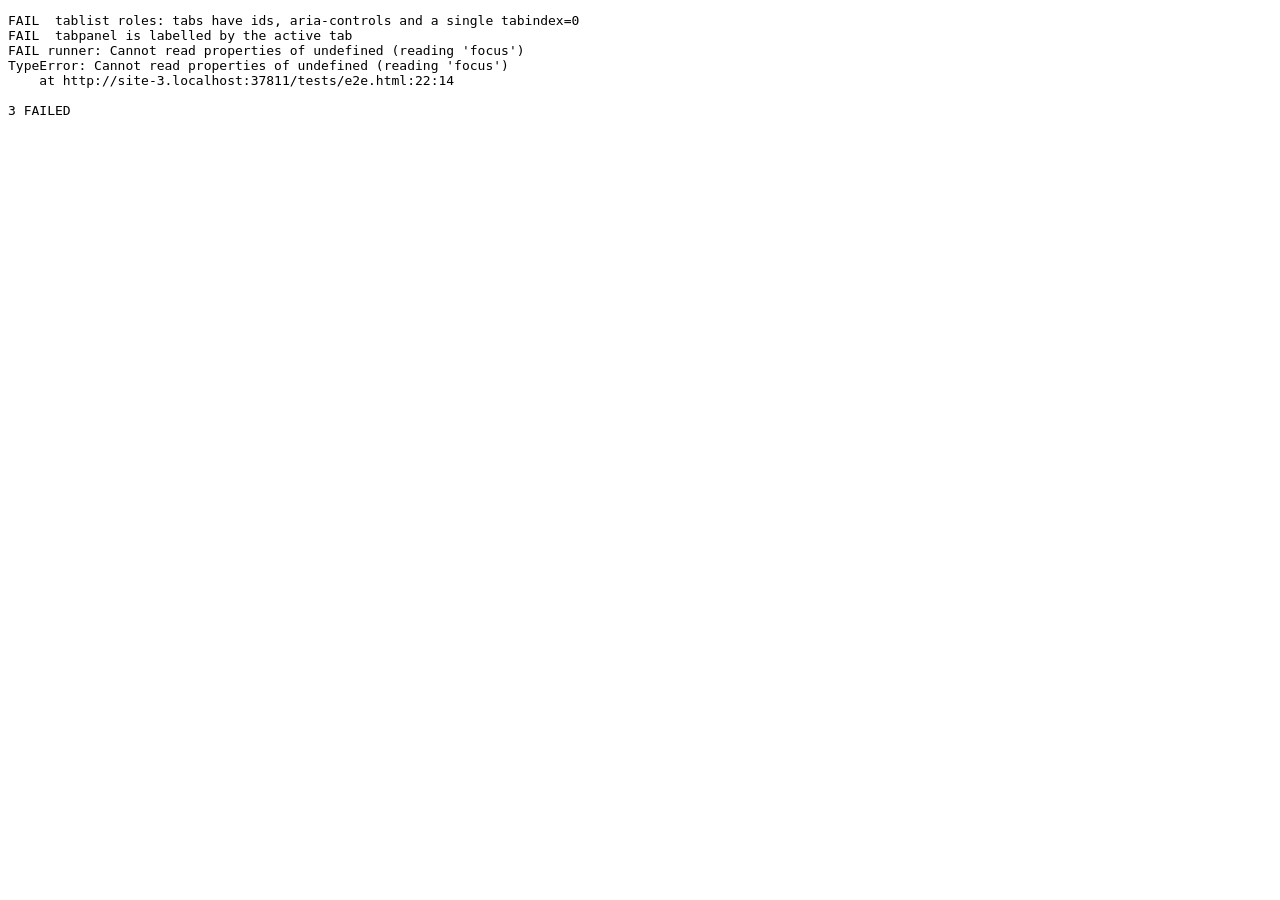
==== tests/e2e.html @ 907cb919 "Add CIO Toolkit Dashboard v5: outcomes first, error budget, forecast vs plan, DORA, AI value Co-Auth" ====
<!doctype html><meta charset="utf-8"><title>e2e</title><pre id="out">running</pre>
<style>iframe{position:absolute;left:-9999px;top:0;width:1280px;height:900px;border:0}</style>
<script>
const lines = []; let failed = 0;
const ok = (n, c, d = '') => { if (c) lines.push('PASS  ' + n); else { failed++; lines.push('FAIL  ' + n + (d ? '\n   ' + d : '')); } };
const wait = ms => new Promise(r => setTimeout(r, ms));
async function load(hash) {
  document.querySelectorAll('iframe').forEach(f => f.remove());
  const f = document.createElement('iframe'); f.src = '../index.html' + hash; document.body.appendChild(f);
  await new Promise(r => f.onload = r); await wait(500);
  return f;
}
const key = (w, el, k) => el.dispatchEvent(new w.KeyboardEvent('keydown', { key: k, bubbles: true, cancelable: true }));
(async () => {
  try {
    let f = await load('#cockpit'); let d = f.contentDocument, w = f.contentWindow;
    d.defaultView.localStorage.clear();
    // ---- tabs: ARIA pattern ----
    const tabs = () => [...d.querySelectorAll('.tab')];
    ok('tablist roles: tabs have ids, aria-controls and a single tabindex=0', tabs().length === 8 && tabs().every(t => t.id && t.getAttribute('aria-controls') === 'view') && tabs().filter(t => t.tabIndex === 0).length === 1 && tabs()[0].tabIndex === 0);
    ok('tabpanel is labelled by the active tab', d.getElementById('view').getAttribute('aria-labelledby') === 'tab-cockpit' && d.getElementById('view').getAttribute('role') === 'tabpanel');
    tabs()[0].focus(); key(w, tabs()[0], 'ArrowRight'); await wait(150);
    ok('ArrowRight moves to the next tab, activates it and keeps focus on it', d.querySelector('.tab.on').dataset.id === 'fin' && d.activeElement.id === 'tab-fin' && d.activeElement.getAttribute('aria-selected') === 'true', d.activeElement.id);
    key(w, d.activeElement, 'End'); await wait(150);
    ok('End goes to the last tab (Board pack)', d.querySelector('.tab.on').dataset.id === 'pack' && d.activeElement.id === 'tab-pack');
    key(w, d.activeElement, 'ArrowRight'); await wait(150);
    ok('ArrowRight wraps from last to first', d.querySelector('.tab.on').dataset.id === 'cockpit');
    key(w, d.activeElement, 'ArrowLeft'); await wait(150);
    ok('ArrowLeft wraps from first to last', d.querySelector('.tab.on').dataset.id === 'pack');
    key(w, d.activeElement, 'Home'); await wait(150);
    ok('Home goes to the first tab and the URL hash follows', d.querySelector('.tab.on').dataset.id === 'cockpit' && w.location.hash === '#cockpit', w.location.hash);
    ok('only one tab is in the Tab sequence after moving', tabs().filter(t => t.tabIndex === 0).length === 1);

    // ---- evidence dialog ----
    const tile = d.querySelector('button.tile'); tile.focus(); tile.click(); await wait(200);
    const dlg = d.getElementById('detail');
    ok('clicking a tile opens a modal dialog with its evidence', dlg.open && dlg.querySelector('h2').textContent.length > 0 && dlg.textContent.includes('Source and accountability') && dlg.textContent.includes('Visible to'));
    ok('dialog is labelled by its title', dlg.getAttribute('aria-labelledby') === 'detail-title' && !!d.getElementById('detail-title'));
    dlg.dispatchEvent(new w.Event('cancel', { cancelable: true })); dlg.close(); await wait(150);
    ok('closing returns focus to the tile that opened it', d.activeElement === tile, d.activeElement.tagName + '.' + d.activeElement.className);
    // backdrop click closes
    tile.click(); await wait(150); dlg.dispatchEvent(new w.MouseEvent('click', { bubbles: true })); await wait(100);
    ok('clicking the backdrop closes the dialog', !dlg.open);
    // decision dialog from the attention table
    const rowbtn = d.querySelector('.rowbtn'); rowbtn.click(); await wait(150);
    ok('selecting an attention item opens the decision dialog', dlg.open && dlg.textContent.includes('Intended outcome') && dlg.textContent.includes('EXECUTIVE DECISION'));
    d.getElementById('close').click(); await wait(100);
    ok('the Close button closes the dialog', !dlg.open);

    // ---- role switch ----
    const role = d.getElementById('role'); role.value = 'finance'; role.dispatchEvent(new w.Event('change', { bubbles: true })); await wait(200);
    ok('switching to finance leaves two views and falls back to the first allowed one', tabs().map(t => t.dataset.id).join() === 'fin,ai' && d.querySelector('.tab.on').dataset.id === 'fin');
    ok('role choice is remembered for next visit', w.localStorage.getItem('cio-toolkit-role') === 'finance');
    role.value = 'cio'; role.dispatchEvent(new w.Event('change', { bubbles: true })); await wait(200);
    ok('tiles show no AI badge and the dialog explains AI in plain words', d.querySelectorAll('.tile .ai').length === 0);
    d.querySelector('button.tile').click(); await wait(150);
    ok('the evidence dialog states the AI value in plain words', /AI value:/.test(d.getElementById('detail').textContent) && /AI does real work|a person checks|small part|no AI involved/.test(d.getElementById('detail').textContent));
    d.getElementById('close').click(); await wait(100);

    // ---- decision log: status persists across a reload ----
    f = await load('#actions'); d = f.contentDocument; w = f.contentWindow; d.defaultView.localStorage.clear();
    const sel = d.querySelector('select[data-status="A3"]'); sel.value = 'Complete'; sel.dispatchEvent(new w.Event('change', { bubbles: true })); await wait(200);
    ok('changing a status shows a confirmation toast', d.getElementById('toast').style.display === 'block' && /saved/i.test(d.getElementById('toast').textContent));
    f = await load('#actions'); d = f.contentDocument;
    ok('status survives a page reload', d.querySelector('select[data-status="A3"]').value === 'Complete');
    f = await load('#cockpit'); d = f.contentDocument;
    ok('the cockpit shows the saved status as a badge', d.body.textContent.includes('Complete'));
    f = await load('#actions'); d = f.contentDocument; w = f.contentWindow;
    d.getElementById('reset-actions').click(); await wait(250);
    ok('Reset demo restores the defaults', d.querySelector('select[data-status="A3"]').value === 'Open' && d.querySelector('select[data-status="A1"]').value === 'In progress');

    // ---- layout: what a leader sees without scrolling ----
    async function loadSized(hash, w, hgt) {
      document.querySelectorAll('iframe').forEach(x => x.remove());
      const fr = document.createElement('iframe'); fr.style.cssText = `width:${w}px;height:${hgt}px`; fr.src = '../index.html' + hash; document.body.appendChild(fr);
      await new Promise(r => fr.onload = r); await wait(600); return fr;
    }
    let fr = await loadSized('#cockpit', 1366, 768); let dd = fr.contentDocument;
    const topOf = el => Math.round(el.getBoundingClientRect().top);
    const att = [...dd.querySelectorAll('.panel h3')].find(x => /attention/i.test(x.textContent)).parentElement;
    ok('laptop 1366x768: the banner starts within the top 250px', topOf(dd.querySelector('.briefing')) <= 250, String(topOf(dd.querySelector('.briefing'))));
    ok('laptop 1366x768: all four tiles and the first decisions are above the fold', [...dd.querySelectorAll('.tiles .tile')].every(t => t.getBoundingClientRect().bottom <= 768) && topOf(att) < 600, String(topOf(att)));
    fr = await loadSized('#cockpit', 390, 844); dd = fr.contentDocument;
    const visible = [...dd.querySelectorAll('.tiles .tile')].filter(t => t.getBoundingClientRect().bottom <= 844).length;
    ok('phone 390x844: at least two tiles are visible without scrolling', visible >= 2, String(visible));
    ok('phone 390x844: no sideways scrolling', dd.documentElement.scrollWidth <= dd.documentElement.clientWidth);
    ok('phone: there is no period control, only the role selector', !dd.getElementById('period') && !!dd.getElementById('role'));
    fr = await loadSized('#actions', 1366, 768); dd = fr.contentDocument;
    ok('the Ask jump link is hidden on views that have no Ask panel', !dd.querySelector('[data-askjump]'));
    fr = await loadSized('#fin', 1366, 768); dd = fr.contentDocument;
    ok('views with tiles explain the change arrows in one short line', dd.getElementById('meta').textContent.includes('change since the previous week or month'));
    const jump = dd.querySelector('[data-askjump]'); jump.click(); await wait(500);
    ok('Ask a question jumps to the Ask panel and focuses its input', dd.activeElement === dd.querySelector('[data-ask] input'), dd.activeElement.tagName);
    ok('the active-view pill is gone (the tab already says it)', !dd.body.textContent.includes('Viewing: '));
    // ---- board pack ----
    f = await load('#pack'); d = f.contentDocument;
    ok('board pack renders with Print and Download controls', !!d.getElementById('print-pack') && !!d.getElementById('download-pack') && d.querySelector('.pack').innerText.length > 800);
    ok('bar shows the data as-of date on every view', d.body.textContent.includes('Data as of: 12 Oct 2026'));

    // ---- Ask ----
    f = await load('#fin'); d = f.contentDocument; w = f.contentWindow;
    [...d.querySelectorAll('.q')].find(q => /vulnerabilities/.test(q.textContent)).click(); await wait(150);
    ok('as the CIO, the vulnerability question is answered with sources', d.querySelector('.ans').textContent.includes('17 are open') && d.querySelectorAll('.ans .chip').length > 0);
    const r = d.getElementById('role'); r.value = 'finance'; r.dispatchEvent(new w.Event('change', { bubbles: true })); await wait(200);
    [...d.querySelectorAll('.q')].find(q => /vulnerabilities/.test(q.textContent)).click(); await wait(150);
    ok('as finance, the same question is refused', d.querySelector('.ans').classList.contains('deny') && d.querySelector('.ans').textContent.includes('not available'));
    d.querySelector('.askf input').value = 'what drove the cloud cost spike'; d.querySelector('.askf').dispatchEvent(new w.Event('submit', { bubbles: true, cancelable: true })); await wait(150);
    ok('a typed question finds the matching sourced answer', d.querySelector('.ans').textContent.includes('Payments API'));
    // clean up persistent role
    w.localStorage.clear();
  } catch (e) { failed++; lines.push('FAIL runner: ' + e.message + '\n' + e.stack); }
  lines.push(failed ? `\n${failed} FAILED` : '\nALL PASSED');
  document.getElementById('out').textContent = lines.join('\n');
})();
</script>
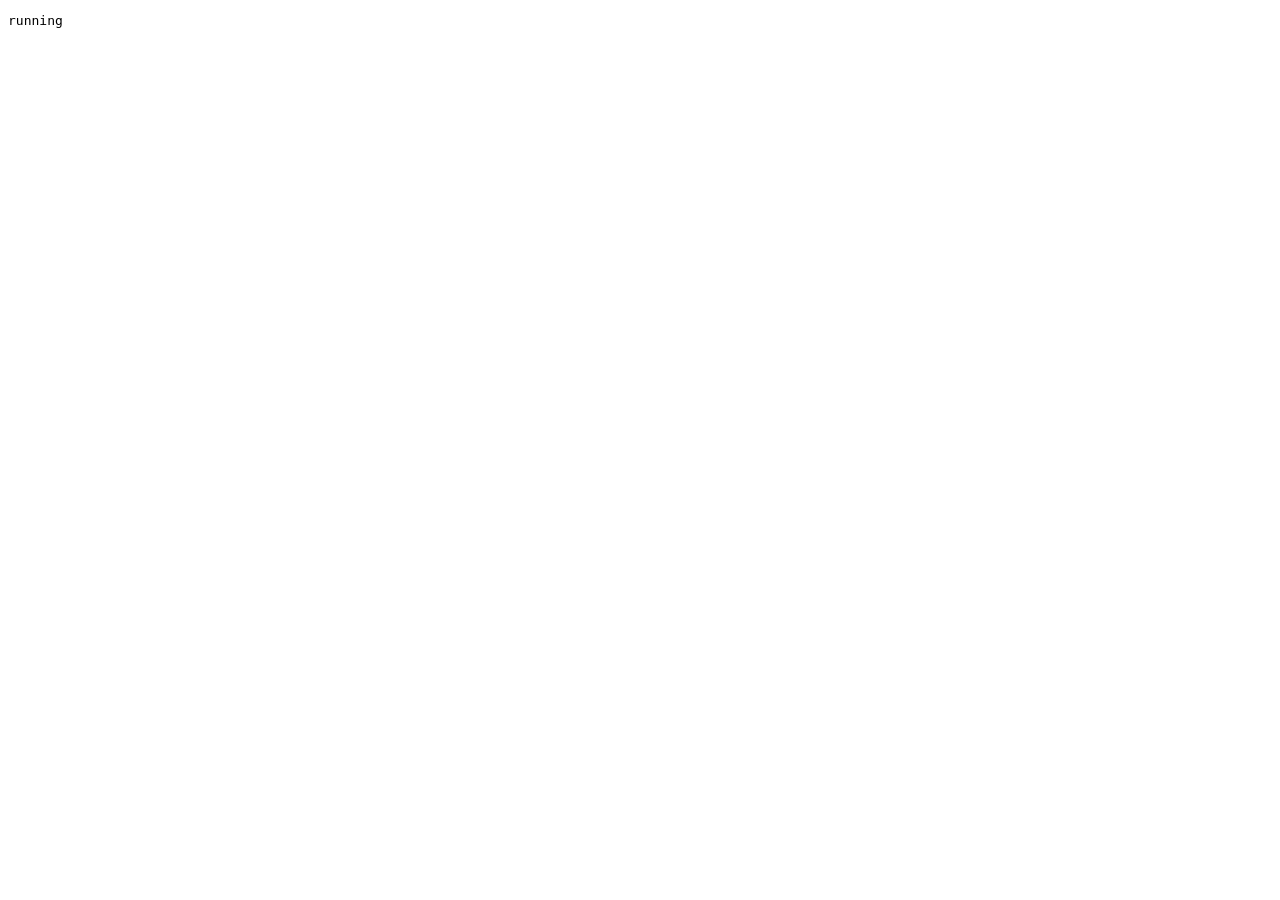
==== commit fd55eb71: "Final: rename to CIO Toolkit Dashboard, link preview image, skip link, current demo dates Co-Authore" ====
--- a/tests/e2e.html
+++ b/tests/e2e.html
@@ -92,10 +92,18 @@
     const jump = dd.querySelector('[data-askjump]'); jump.click(); await wait(500);
     ok('Ask a question jumps to the Ask panel and focuses its input', dd.activeElement === dd.querySelector('[data-ask] input'), dd.activeElement.tagName);
     ok('the active-view pill is gone (the tab already says it)', !dd.body.textContent.includes('Viewing: '));
+    // ---- page name and keyboard bypass ----
+    f = await load('#fin'); d = f.contentDocument; w = f.contentWindow;
+    ok('the tab title names the view and the dashboard', d.title === 'Finance and FinOps · CIO Toolkit Dashboard', d.title);
+    tabs()[0].focus(); key(w, d.activeElement, 'End'); await wait(150);
+    ok('the title follows the view when the view changes', d.title === 'Board pack · CIO Toolkit Dashboard', d.title);
+    const hashBefore = w.location.hash;
+    d.querySelector('a.skip').click(); await wait(150);
+    ok('the skip link moves focus to the content panel without changing the deep link', d.activeElement === d.getElementById('view') && w.location.hash === hashBefore, d.activeElement.tagName + ' ' + w.location.hash);
     // ---- board pack ----
     f = await load('#pack'); d = f.contentDocument;
     ok('board pack renders with Print and Download controls', !!d.getElementById('print-pack') && !!d.getElementById('download-pack') && d.querySelector('.pack').innerText.length > 800);
-    ok('bar shows the data as-of date on every view', d.body.textContent.includes('Data as of: 12 Oct 2026'));
+    ok('bar shows the data as-of date on every view', d.body.textContent.includes('Data as of: 19 Oct 2026'));
 
     // ---- Ask ----
     f = await load('#fin'); d = f.contentDocument; w = f.contentWindow;
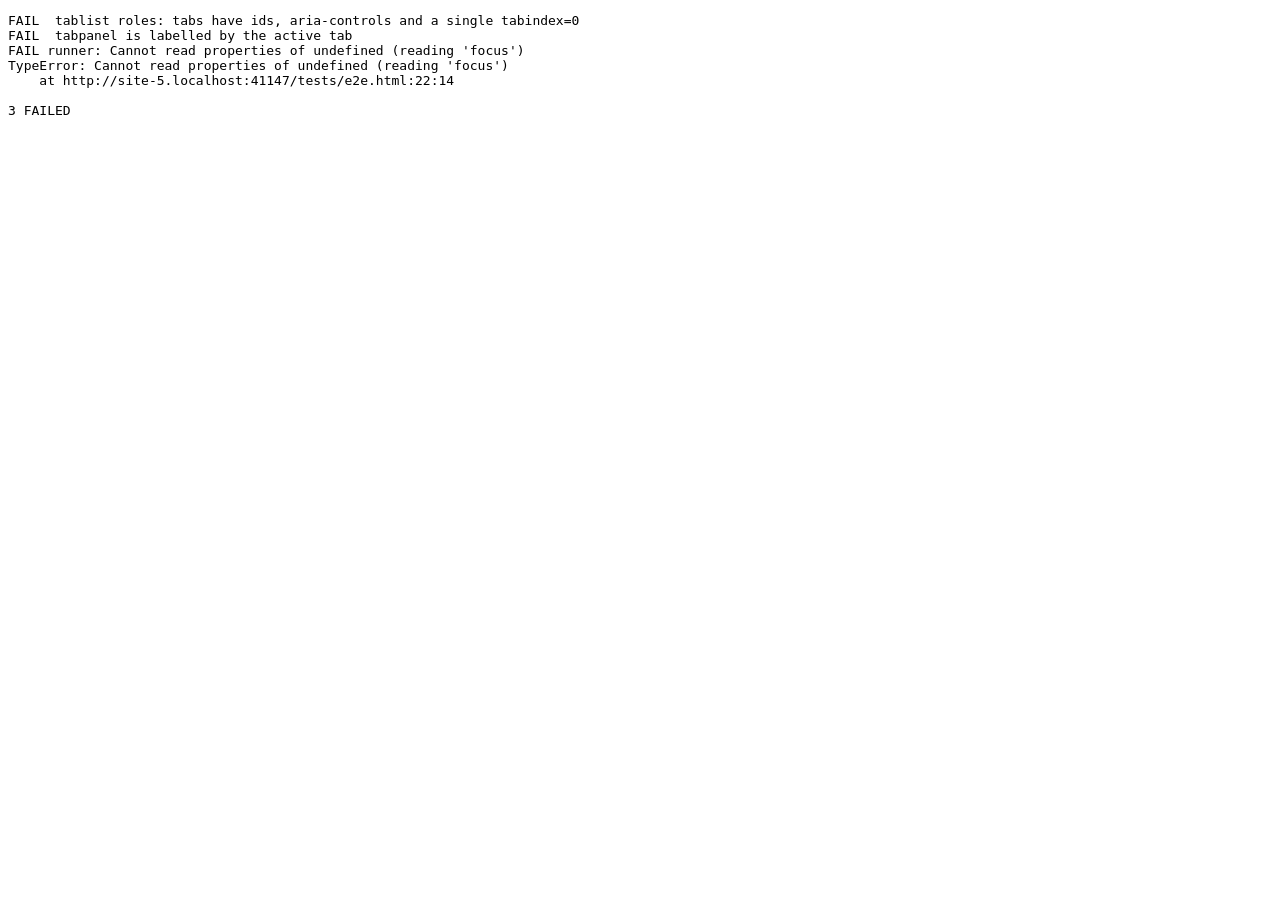
==== commit e9accdd5: "Simplify: remove commentary and clutter, shorter banners and tiles, details behind More detail Co-Au" ====
--- a/tests/e2e.html
+++ b/tests/e2e.html
@@ -34,7 +34,7 @@
     // ---- evidence dialog ----
     const tile = d.querySelector('button.tile'); tile.focus(); tile.click(); await wait(200);
     const dlg = d.getElementById('detail');
-    ok('clicking a tile opens a modal dialog with its evidence', dlg.open && dlg.querySelector('h2').textContent.length > 0 && dlg.textContent.includes('Source and accountability') && dlg.textContent.includes('Visible to'));
+    ok('clicking a tile opens a modal dialog with its evidence', dlg.open && dlg.querySelector('h2').textContent.length > 0 && dlg.textContent.includes('Owner:') && dlg.textContent.includes('Source:') && dlg.textContent.includes('More detail') && dlg.textContent.includes('Visible to'));
     ok('dialog is labelled by its title', dlg.getAttribute('aria-labelledby') === 'detail-title' && !!d.getElementById('detail-title'));
     dlg.dispatchEvent(new w.Event('cancel', { cancelable: true })); dlg.close(); await wait(150);
     ok('closing returns focus to the tile that opened it', d.activeElement === tile, d.activeElement.tagName + '.' + d.activeElement.className);
@@ -43,7 +43,7 @@
     ok('clicking the backdrop closes the dialog', !dlg.open);
     // decision dialog from the attention table
     const rowbtn = d.querySelector('.rowbtn'); rowbtn.click(); await wait(150);
-    ok('selecting an attention item opens the decision dialog', dlg.open && dlg.textContent.includes('Intended outcome') && dlg.textContent.includes('EXECUTIVE DECISION'));
+    ok('selecting an attention item opens the decision dialog', dlg.open && dlg.textContent.includes('Intended outcome') && dlg.textContent.includes('Owner:') && dlg.textContent.includes('Due:') && dlg.querySelector('h2').textContent.length > 0);
     d.getElementById('close').click(); await wait(100);
     ok('the Close button closes the dialog', !dlg.open);
 
@@ -88,7 +88,7 @@
     fr = await loadSized('#actions', 1366, 768); dd = fr.contentDocument;
     ok('the Ask jump link is hidden on views that have no Ask panel', !dd.querySelector('[data-askjump]'));
     fr = await loadSized('#fin', 1366, 768); dd = fr.contentDocument;
-    ok('views with tiles explain the change arrows in one short line', dd.getElementById('meta').textContent.includes('change since the previous week or month'));
+    ok('views with tiles explain the change arrows in one short line', dd.getElementById('meta').textContent.includes('vs previous period'));
     const jump = dd.querySelector('[data-askjump]'); jump.click(); await wait(500);
     ok('Ask a question jumps to the Ask panel and focuses its input', dd.activeElement === dd.querySelector('[data-ask] input'), dd.activeElement.tagName);
     ok('the active-view pill is gone (the tab already says it)', !dd.body.textContent.includes('Viewing: '));
@@ -103,7 +103,7 @@
     // ---- board pack ----
     f = await load('#pack'); d = f.contentDocument;
     ok('board pack renders with Print and Download controls', !!d.getElementById('print-pack') && !!d.getElementById('download-pack') && d.querySelector('.pack').innerText.length > 800);
-    ok('bar shows the data as-of date on every view', d.body.textContent.includes('Data as of: 19 Oct 2026'));
+    ok('bar shows the data as-of date on every view', d.body.textContent.includes('Data as of 19 Oct 2026'));
 
     // ---- Ask ----
     f = await load('#fin'); d = f.contentDocument; w = f.contentWindow;
